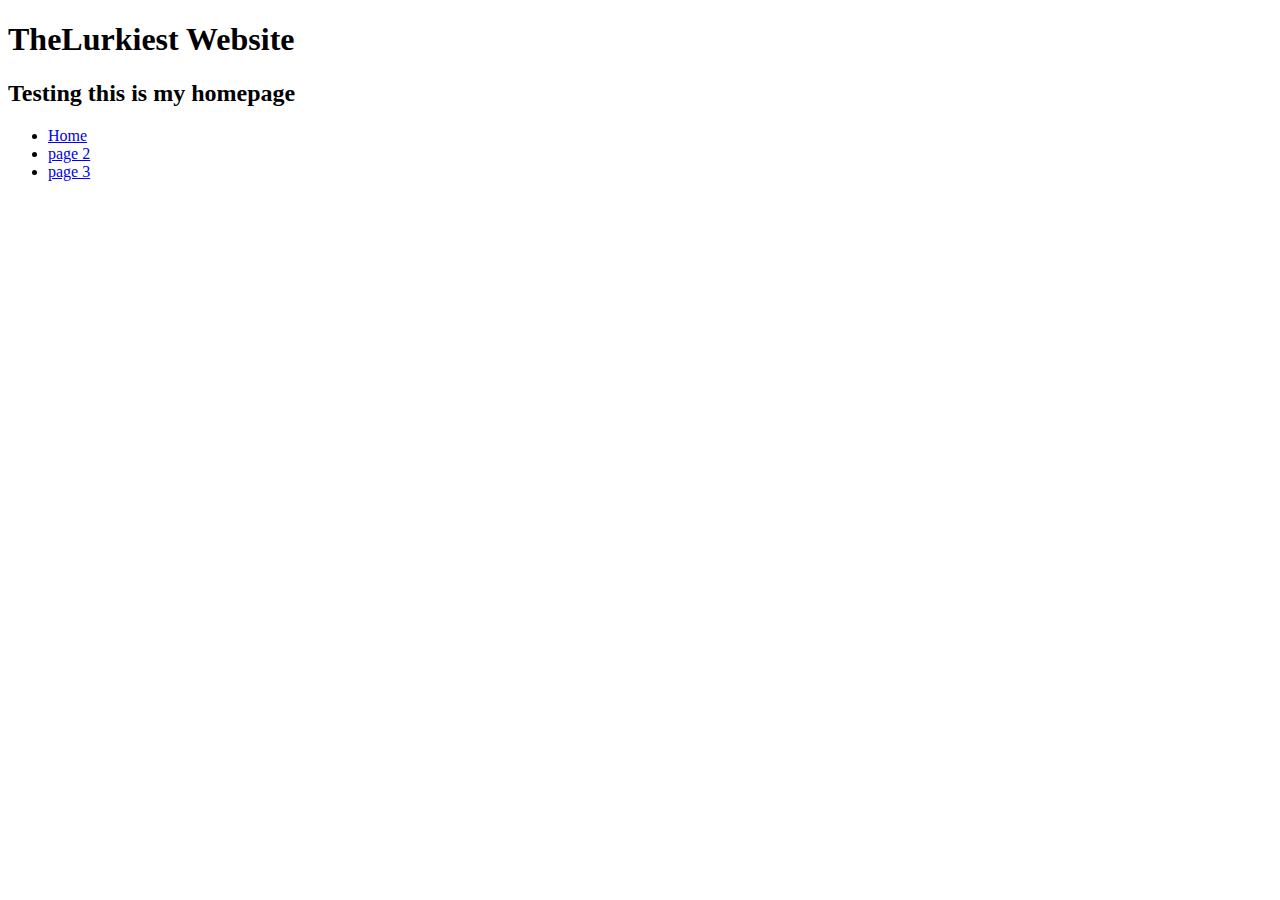
==== index.html @ 1f1d0a8d "copied a file to index.html 2" ====
<!doctype html>

<html>
	<head>
		<title>My Webpage</title>
		<link href="beautification/main.css" rel="stylesheet" type="text/css" />
	</head>
	
	<body>
		<h1>TheLurkiest Website</h1>
		<h2>Testing this is my homepage</h2>
		<ul>
			<li class= "secondary"><a class= "secondary" href="2ndindex.html">Home</li>
			<li><a href="vid2page2.html">page 2</li>
			<li><a href="vid2page3.html">page 3</li>
		</ul>
		
		
	</body>
	

</html>
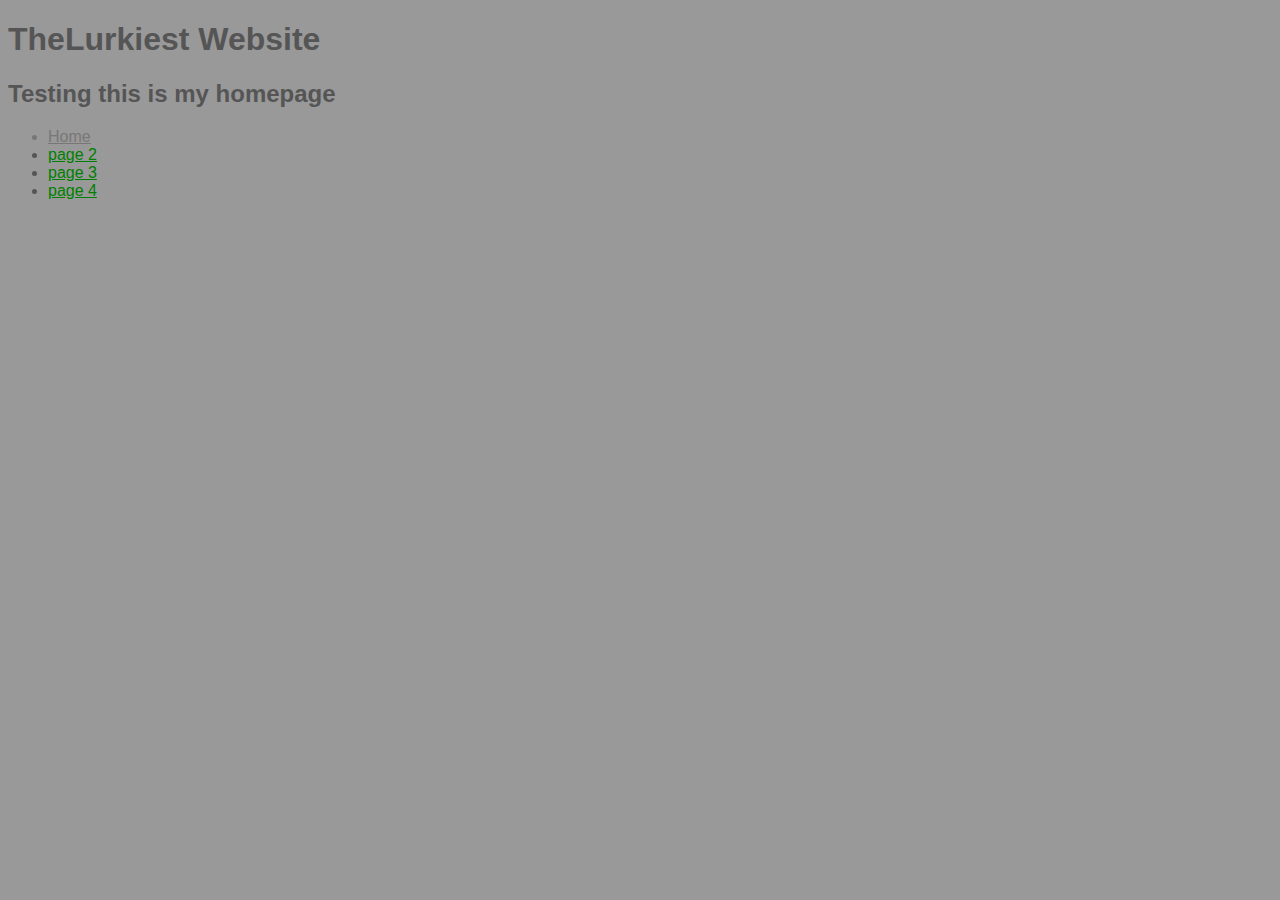
==== commit 3fef2f03: "test func 1" ====
--- a/index.html
+++ b/index.html
@@ -5,7 +5,7 @@
 		<title>My Webpage</title>
 		<link href="beautification/main.css" rel="stylesheet" type="text/css" />
 	</head>
-	
+
 	<body>
 		<h1>TheLurkiest Website</h1>
 		<h2>Testing this is my homepage</h2>
@@ -13,10 +13,11 @@
 			<li class= "secondary"><a class= "secondary" href="2ndindex.html">Home</li>
 			<li><a href="vid2page2.html">page 2</li>
 			<li><a href="vid2page3.html">page 3</li>
+			<li><a href="page4.html">page 4</li>
 		</ul>
-		
-		
+
+
 	</body>
-	
+
 
 </html>
--- a/beautification/main.css
+++ b/beautification/main.css
@@ -0,0 +1,26 @@
+body	{
+	background:#999;
+	font-family: arial;
+}
+h1, h2, li	{
+	color: #555;
+}
+a 	{
+	color: green;
+}
+
+p 	{
+	background: #555;
+	color: white;
+	padding: 10px;
+	
+}
+.secondary {
+	background: none;
+	color: #777;
+}
+
+#special {
+	background: red;
+	color: white;
+}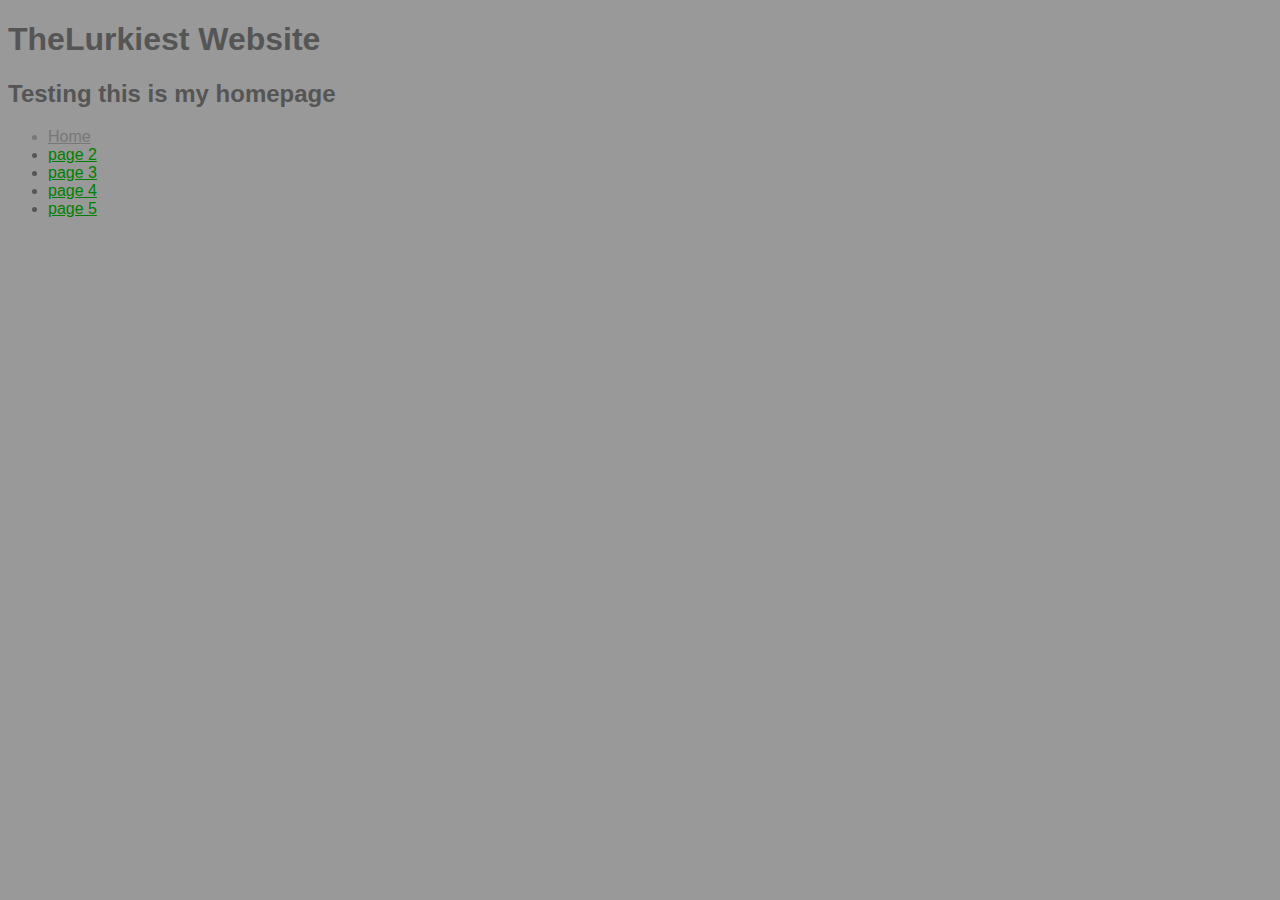
==== commit e619242a: "more changes" ====
--- a/index.html
+++ b/index.html
@@ -14,6 +14,7 @@
 			<li><a href="vid2page2.html">page 2</li>
 			<li><a href="vid2page3.html">page 3</li>
 			<li><a href="page4.html">page 4</li>
+			<li><a href="page5.html">page 5</li>
 		</ul>
 
 
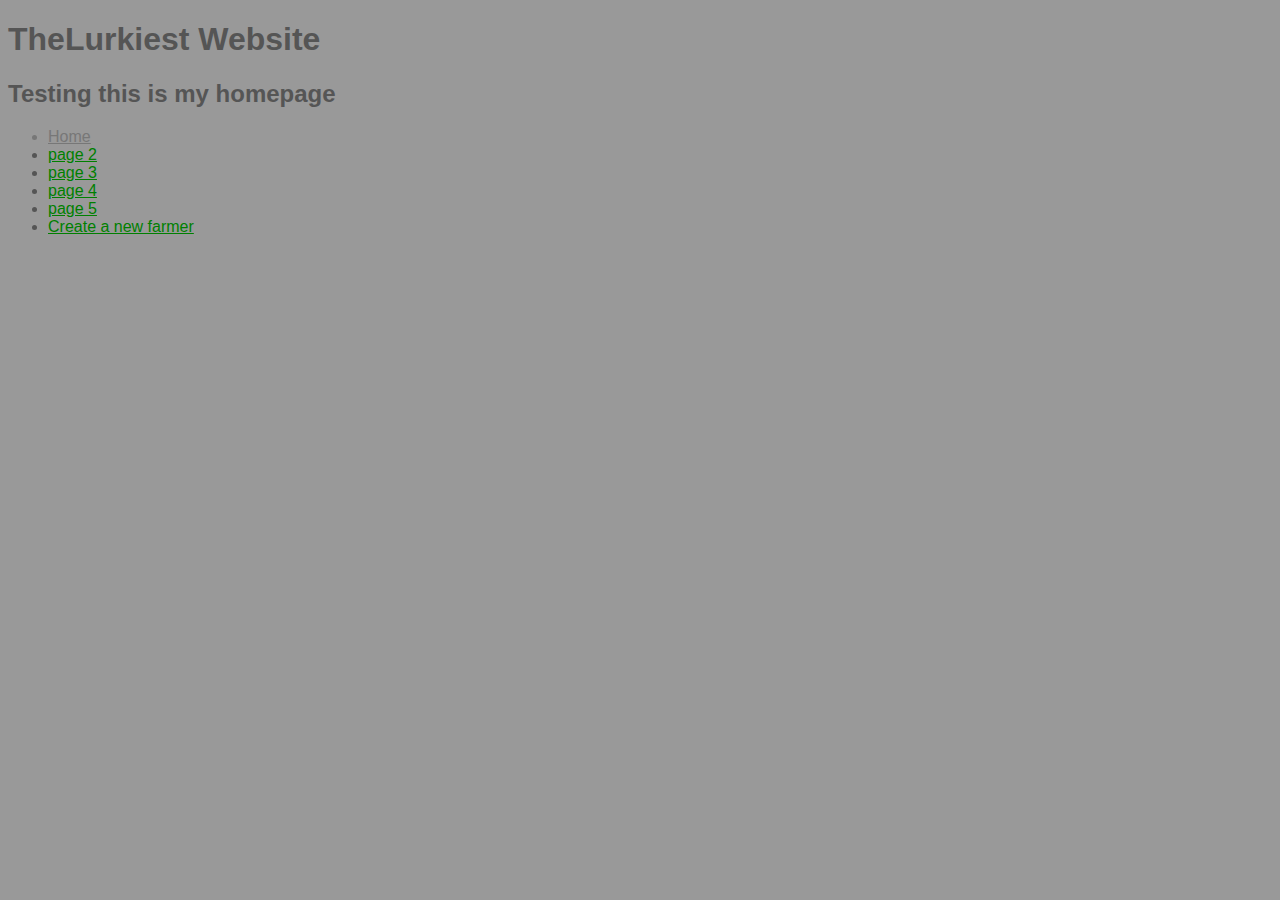
==== commit 4eeb617a: "changed farmer file to allow access" ====
--- a/index.html
+++ b/index.html
@@ -15,6 +15,7 @@
 			<li><a href="vid2page3.html">page 3</li>
 			<li><a href="page4.html">page 4</li>
 			<li><a href="page5.html">page 5</li>
+			<li><a href="farmer/create.html">Create a new farmer</li>				
 		</ul>
 
 
